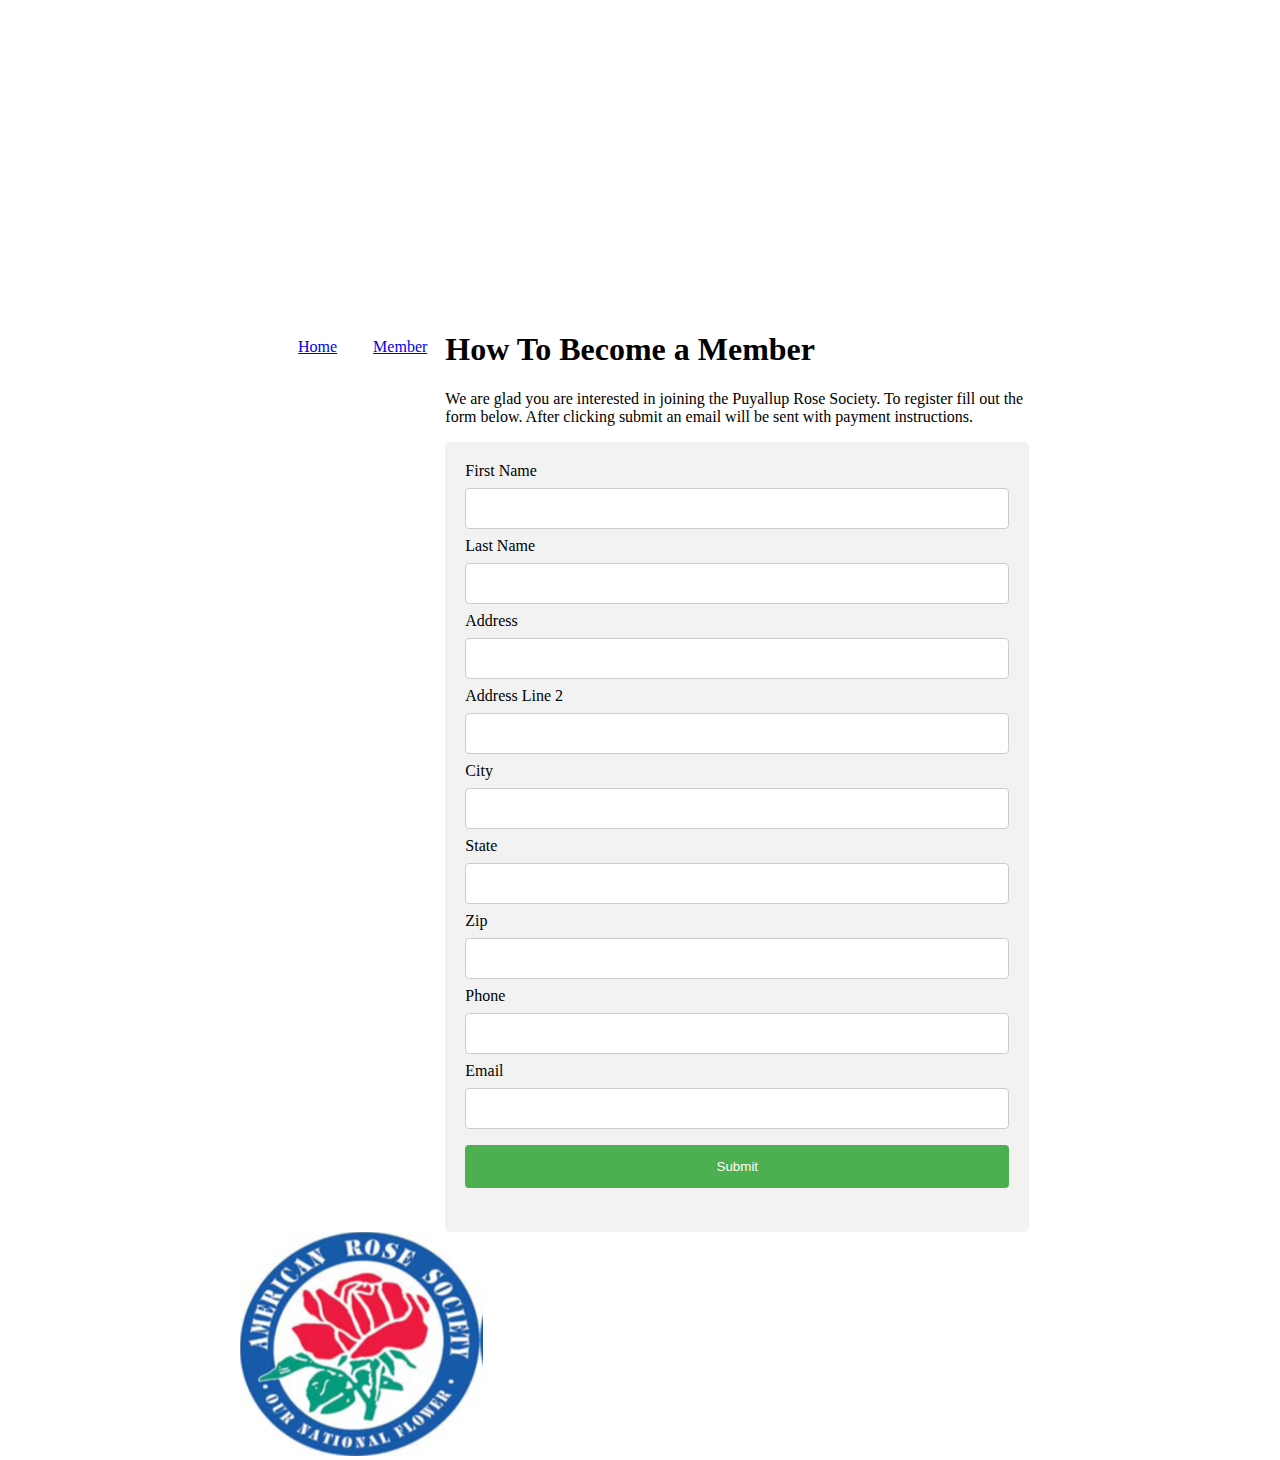
==== membership.html @ 240de85f "added index page with rose pick" ====
<html>

  <head>
    <title> How To Become A Member</title>
    <link href="membership.css" type="text/css" rel="stylesheet">
  </head>
  <body>
    <header>
          </header>
          <nav>
          <ul>
            <li>
              <a href="index.html">Home</a>
            </li>
            <li>
              <a href="member.html">Member</a>
            </li>
          </nav>
        <section>
          <h1>How To Become a Member</h1>
          <article>
            <p>We are glad you are interested in joining the Puyallup Rose Society. To register fill out the form below. After clicking submit an email will be sent with payment instructions.</p>
          </article>
          <style>
          input[type=text], select {
              width: 100%;
              padding: 12px 20px;
              margin: 8px 0;
              display: inline-block;
              border: 1px solid #ccc;
              border-radius: 4px;
              box-sizing: border-box;
          }

          input[type=submit] {
              width: 100%;
              background-color: #4CAF50;
              color: white;
              padding: 14px 20px;
              margin: 8px 0;
              border: none;
              border-radius: 4px;
              cursor: pointer;
          }

          input[type=submit]:hover {
              background-color: #45a049;
          }

          div {
              border-radius: 5px;
              background-color: #f2f2f2;
              padding: 20px;
          }
          </style>
        
          <div>
  <form action="action_page.php">
    <label for="fname">First Name</label>
    <input type="text" id="fname" name="firstname">

    <label for="lname">Last Name</label>
    <input type="text" id="lname" name="lastname">

    <label for="addrs">Address</label>
    <input type="text" id="addrs" name="addrs">

    <label for="addrs2">Address Line 2</label>
    <input type="text" id="addrs2" name="addrs2">

    <label for="city">City</label>
    <input type="text" id="city" name="city">

    <label for="state">State</label>
    <input type="text" id="state" name="state">

    <label for="zip">Zip</label>
    <input type="text" id="zip" name="zip">

    <label for="phone">Phone</label>
    <input type="text" id="phone" name="phone">

    <label for="email">Email</label>
    <input type="text" id="email" name="email">

    </select>

    <input type="submit" value="Submit">
  </form>
</div>

        </section>
        <footer>
          <a href="http://www.rose.org"><img src="ars.png"></a>
        </footer>
  </body>
---- membership.css ----
/* Note to students: Some properties are given to you to fill out,
others you can modify as they stand, and if you have time,
there are definitely some properties you should add!*/

    html {
      height: 100%;
    }
    body {
       width: 800px;
       height: 100%;
       margin: 0px auto;
          }


    header {
        background-image:url(prs2.png);
        background-repeat: no-repeat;
        background-position: center;
        align-content:center;
        padding: 150px;
        font-size:18px ;
        margin-top: 10px;
        display: block;

    }
    nav {
        float: left;
    }
    nav ul {
        padding: ;
        float: left;
        border-bottom: ;
        list-style-type: none;
    }
    nav li {
        float: left;
    }
    nav li a {
        display: block;
        height: 25px;
        padding: 12px 18px 8px 18px;
        vertical-align: middle;
    }
    a {
        color: ;
    }
    section {
        width: 73%;
        display: inline-block;
        float: left;
    }

    aside {
        width: 17%;
        display: inline-block;
        background-color:;
        padding:;
        min-height: 100%;
    }
    aside ul {
        list-style-type: none;
    }
    footer {
        width: 790px;
        background-color:;
        color:;
        clear: both;
        display: block;
    }
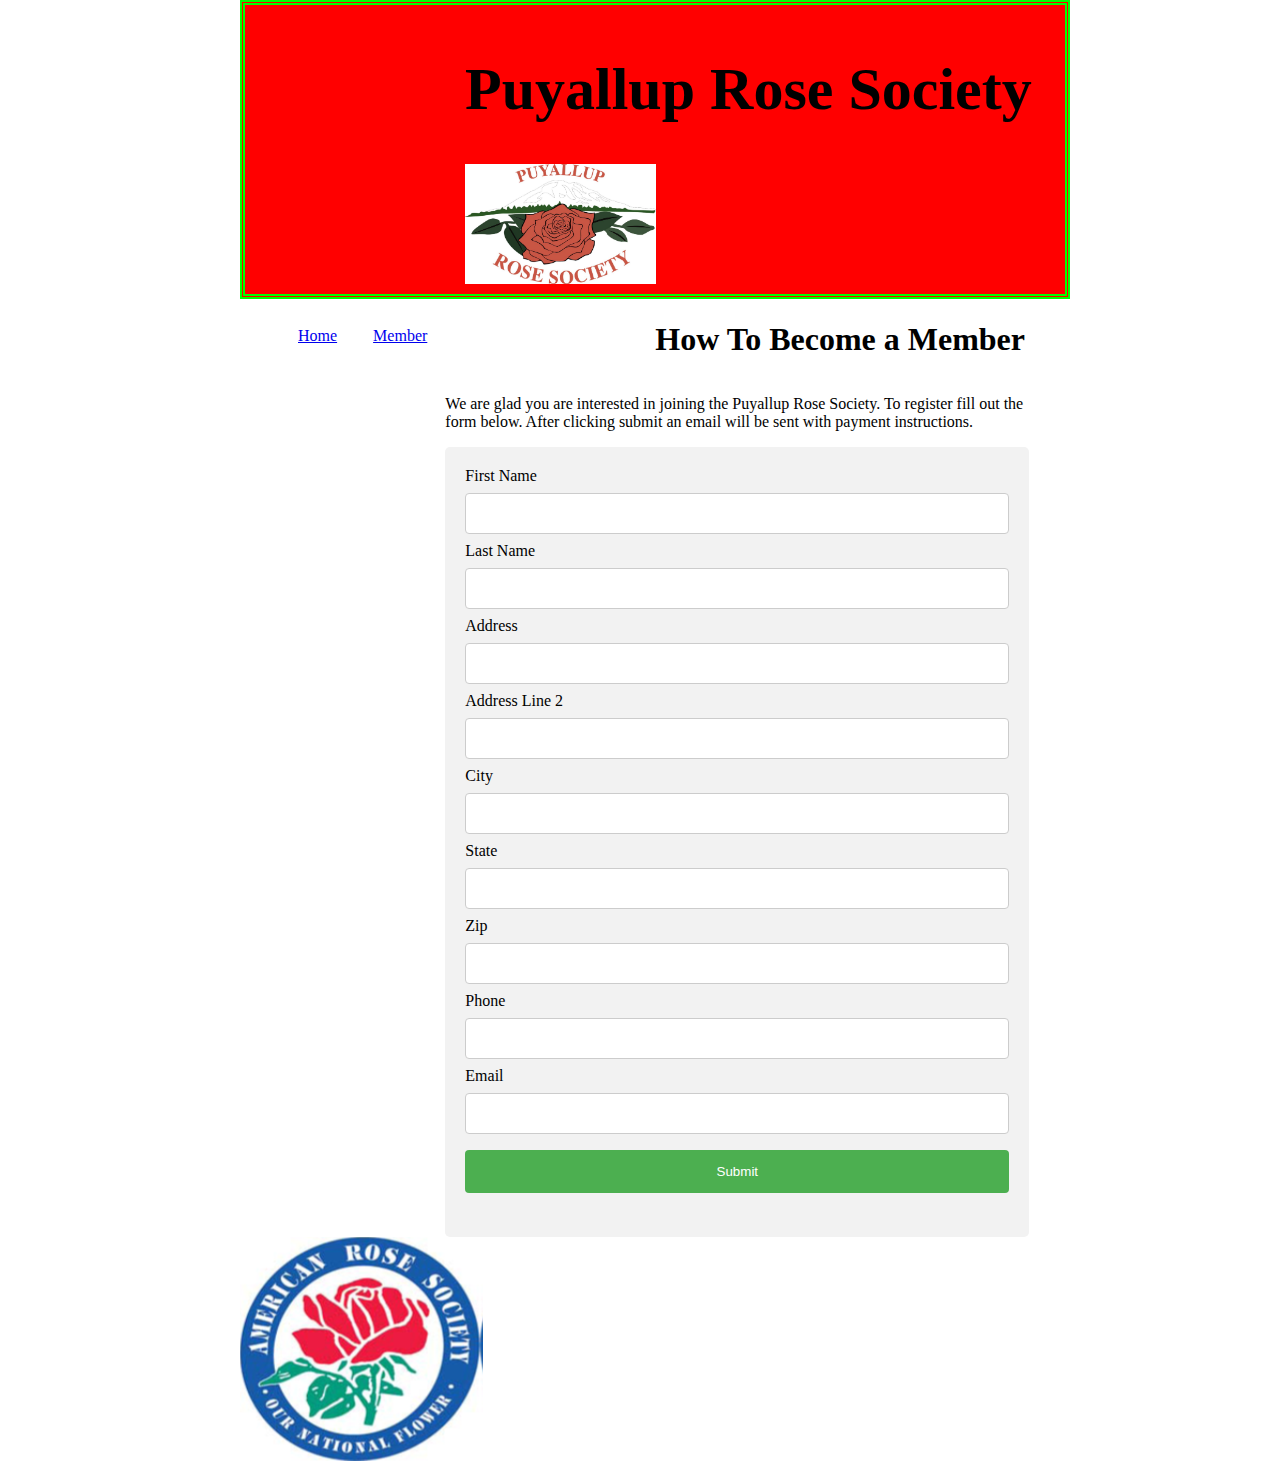
==== commit cd3e7458: "member update" ====
--- a/membership.html
+++ b/membership.html
@@ -6,6 +6,8 @@
   </head>
   <body>
     <header>
+      <h1> Puyallup Rose Society</h1>
+    <img src= "PRS logo.jpg" id="prslogo">
           </header>
           <nav>
           <ul>
@@ -53,7 +55,7 @@
               padding: 20px;
           }
           </style>
-        
+
           <div>
   <form action="action_page.php">
     <label for="fname">First Name</label>
--- a/membership.css
+++ b/membership.css
@@ -13,14 +13,13 @@
 
 
     header {
-        background-image:url(prs2.png);
-        background-repeat: no-repeat;
-        background-position: center;
-        align-content:center;
-        padding: 150px;
-        font-size:18px ;
-        margin-top: 10px;
-        display: block;
+      background-color: #ff0000;
+      padding:10px;
+      font-size: 30px;
+      display: block;
+      width: 100%;
+      border: 5px double #00ff00;
+      margin: auto;
 
     }
     nav {
@@ -67,3 +66,13 @@
         clear: both;
         display: block;
     }
+    #prslogo{
+      height: 120px;
+      }
+      h1{
+        text-align: center;
+      }
+    h1, #prslogo{
+      display: inline-block;
+      padding-left: 210px;
+    }
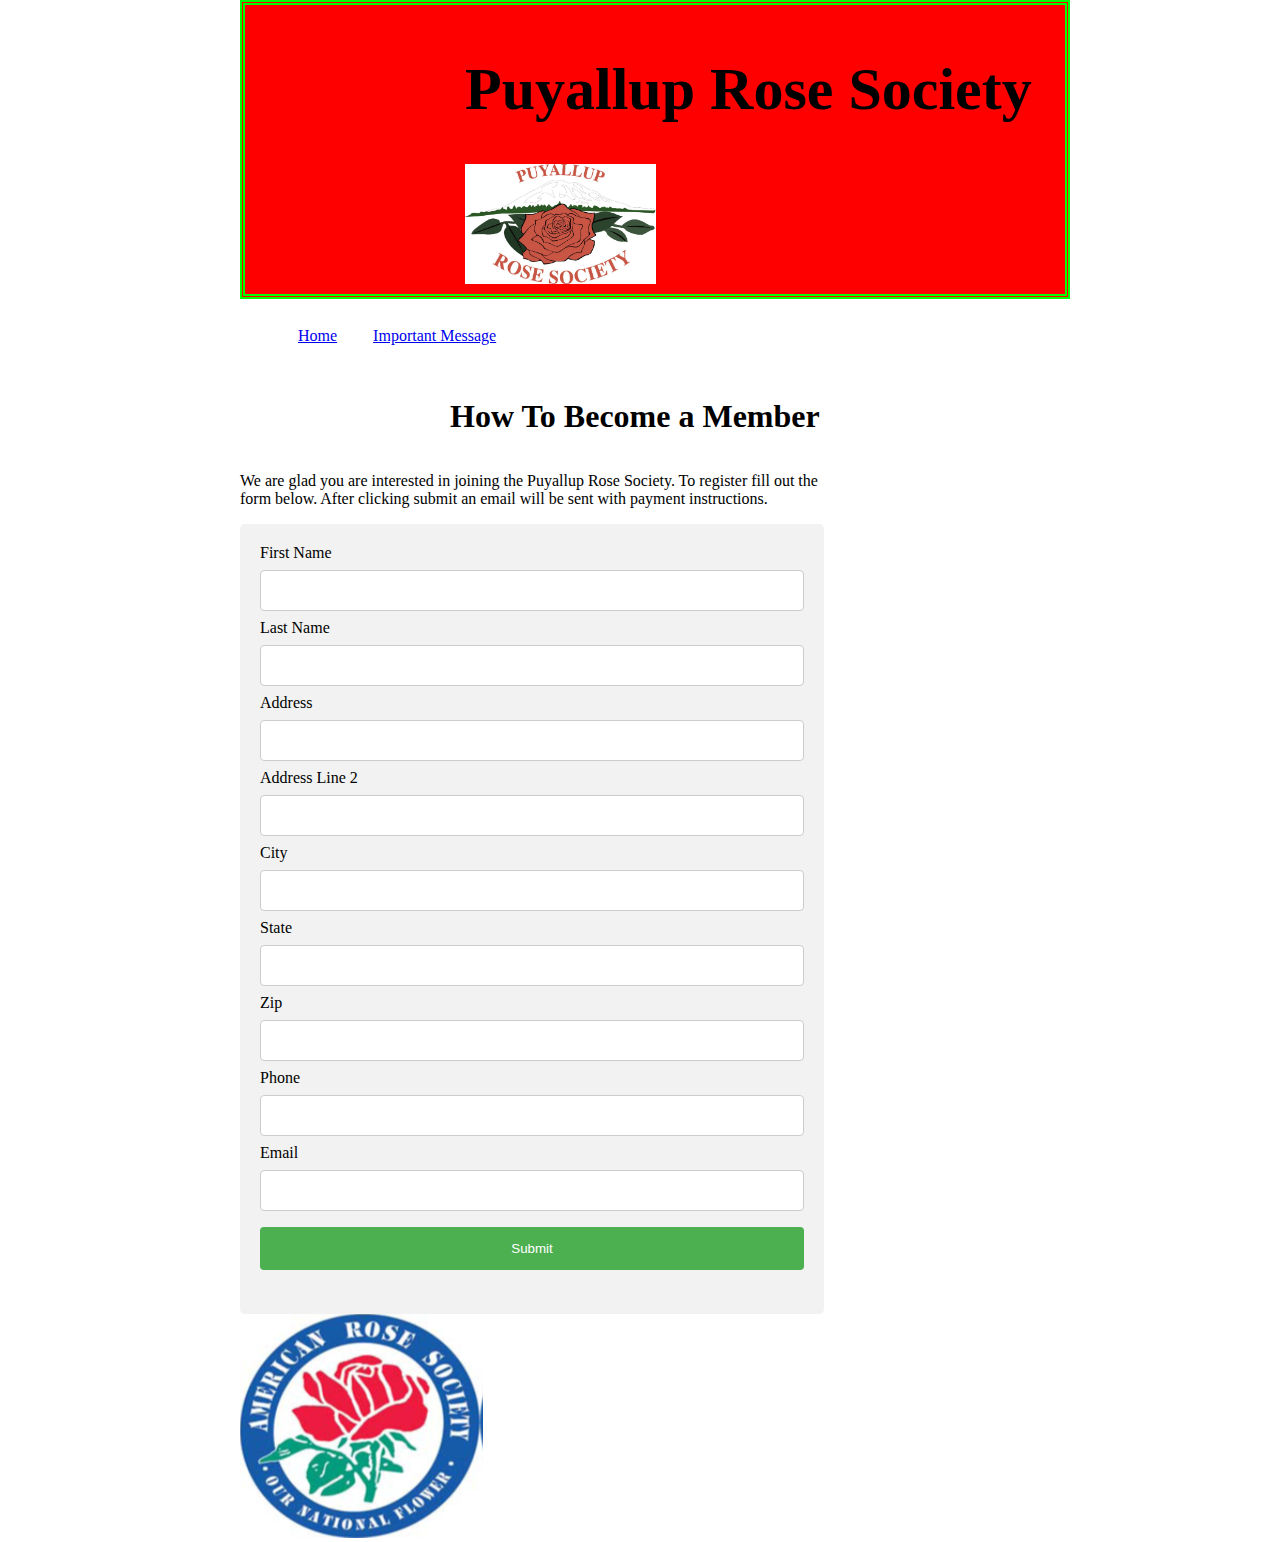
==== commit 0d3f7ad8: "membership link" ====
--- a/membership.html
+++ b/membership.html
@@ -15,7 +15,7 @@
               <a href="index.html">Home</a>
             </li>
             <li>
-              <a href="member.html">Member</a>
+              <a href="https://www.youtube.com/watch?v=xfr64zoBTAQ">Important Message</a>
             </li>
           </nav>
         <section>
